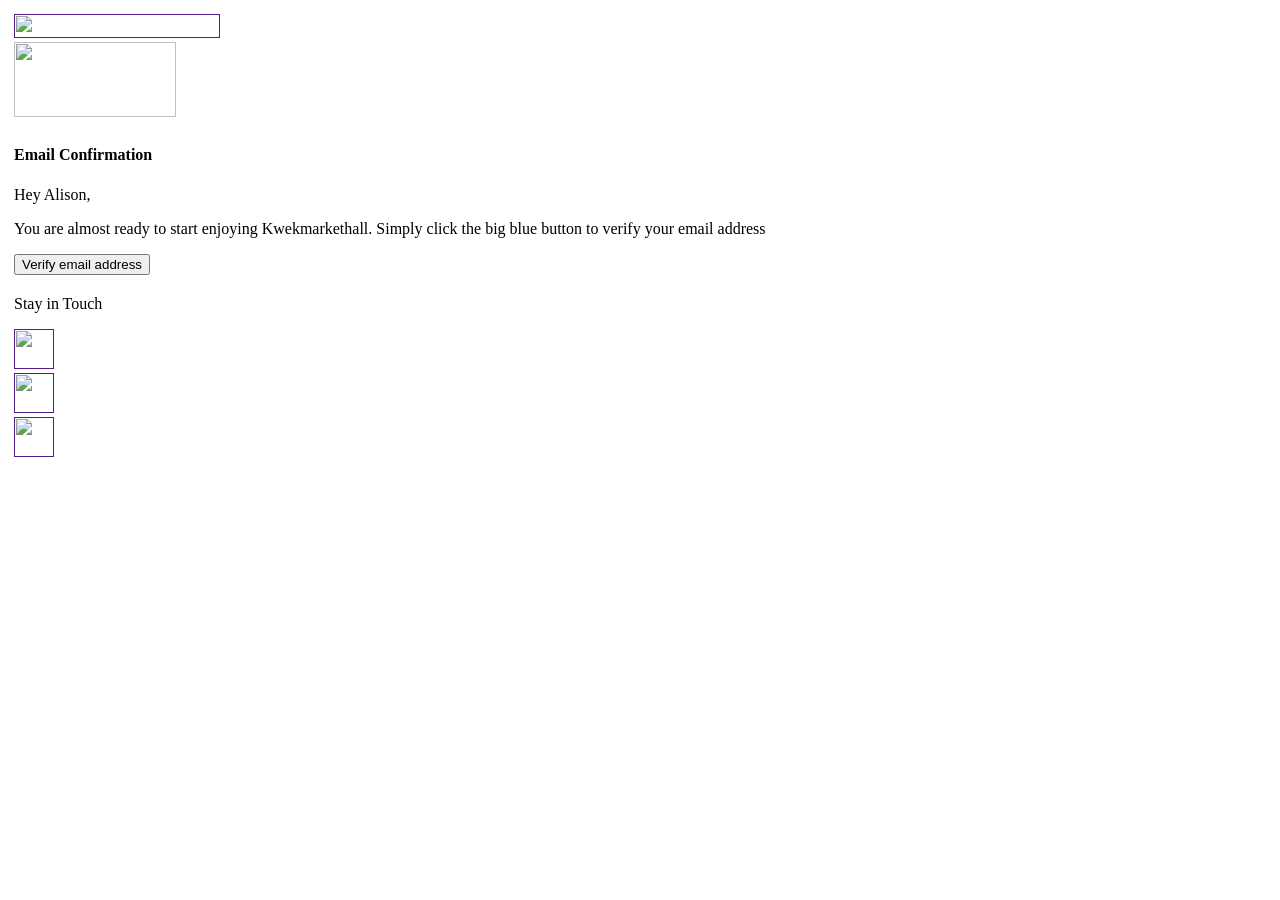
==== templateEmail/email_verification.html @ 04dbbd70 "new templates" ====
<!DOCTYPE html>
<html lang="en">
<head>
    <meta charset="UTF-8">
    <meta http-equiv="X-UA-Compatible" content="IE=edge">
    <meta name="viewport" content="width=device-width, initial-scale=1.0">
    <link rel="stylesheet" href="https://emailapi.kwekapi.com/statics/styles.css">
    <title>Verification Email</title>
</head>
<body>
    <body>
        <div class="overall">
            <div class="template">
                <table class="email">
                    <tr>
                        <td>
                            <table class="table">
                                <tr>
                                    <td class="data">
                                        <a href="">
                                            <img src="https://emailapi.kwekapi.com/statics/logo.png" alt="" width="206" height="24.08" class="logo">
                                        </a>
                                        <div class="pink">
                                            <Img src="https://emailapi.kwekapi.com/statics/Pinky.png" width="162" height="75"  />
                                        </div>
                                    </td>
                                </tr>

                                <tr>
                                    <td class="verify">

                                    <h4>Email Confirmation</h4>
                                    <p class="click">Hey Alison,</p>
                                     <p class="hall">
                                      You are almost ready to start enjoying Kwekmarkethall.
                                       Simply click the big blue button to verify your email address
                                      </p>
                                    <div class="button">
                                        <button>Verify email address</button>
                                    </div>
                                    
                                    <div class="border"></div>
                                    
                                    </td>
                                </tr>

                                <tr>
                                    <td class="datarow">
                                    <p class="column">Stay in Touch</p>
                                    <div class="touch">
                                    <div class="facebook">
                                    <a href="">
                                        <img src="https://emailapi.kwekapi.com/statics/facebook.png" alt="" width="40" height="40" >
                                    </a>
                                    </div>
                                    <div class="instagram">
                                        <a href="">
                                            <img src="https://emailapi.kwekapi.com/statics/instagram.png" alt="" width="40" height="40" >
                                        </a>
                                    </div>
                                    <div class="twitter">
                                        <a href="">
                                            <img src="https://emailapi.kwekapi.com/statics/twitter.png" alt="" width="40" height="40" >
                                        </a>
                                    </div>
                                    </div>
                                     
                                    </td>
                                </tr>
                            </table>
    
                            
                        </td>
                    </tr>
                            </table>
                        </td>
                    </tr>
                </table>
            </div>
        </div>
    </body> 
</body>
</html>
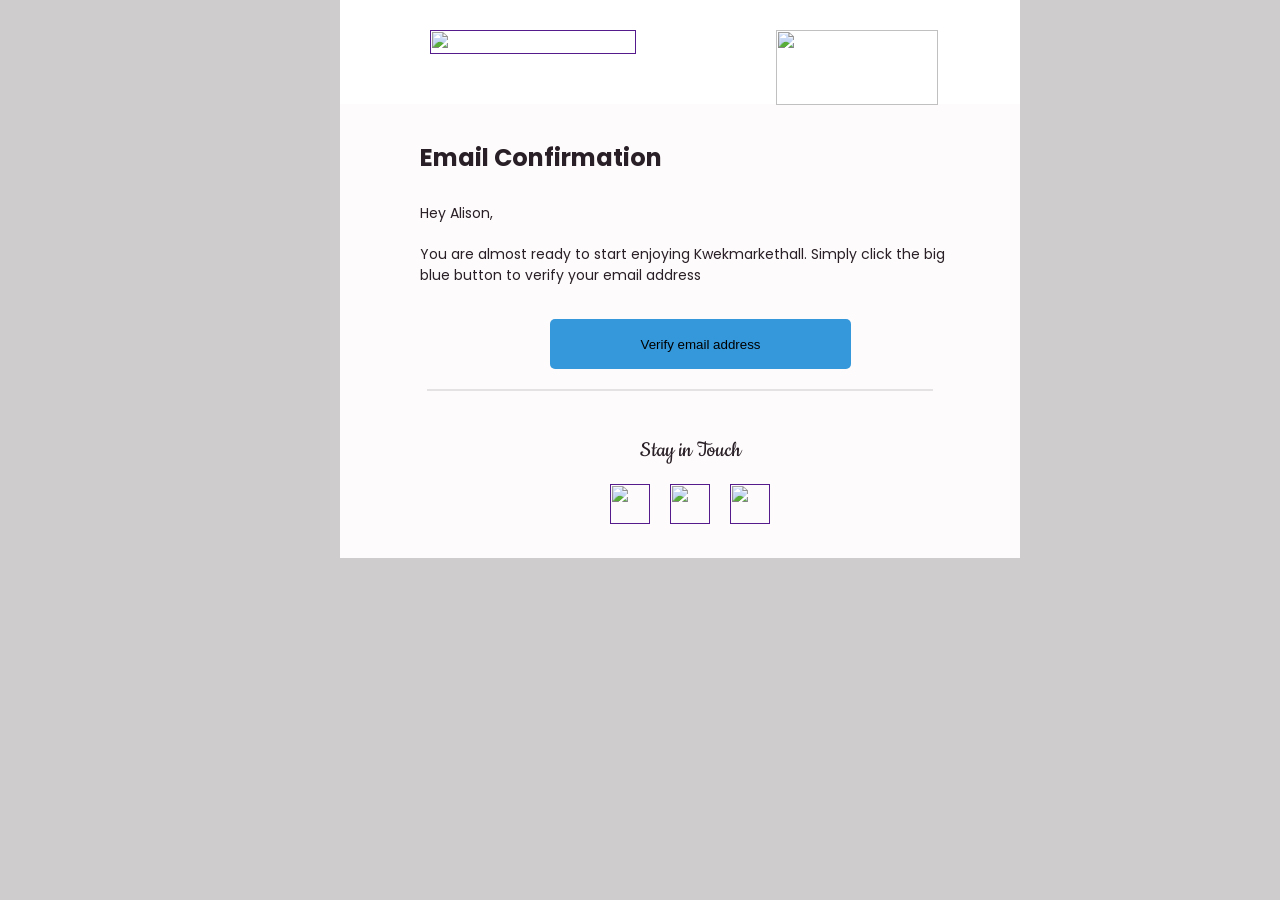
==== commit e7ca7d5d: "internal css" ====
--- a/templateEmail/email_verification.html
+++ b/templateEmail/email_verification.html
@@ -4,7 +4,286 @@
     <meta charset="UTF-8">
     <meta http-equiv="X-UA-Compatible" content="IE=edge">
     <meta name="viewport" content="width=device-width, initial-scale=1.0">
-    <link rel="stylesheet" href="https://emailapi.kwekapi.com/statics/styles.css">
+    <style>
+        @import url('https://fonts.googleapis.com/css2?family=Poppins:wght@100;200;300;400;500;600;700;800;900&display=swap');
+
+@import url('https://fonts.googleapis.com/css2?family=Cookie&family=Poppins:wght@100;200;300;400;500;600;700;800;900&display=swap');
+
+
+*{
+    margin: 0;
+    padding: 0;
+}
+body{
+    /* display: flex; */
+    background-color: rgb(206, 204, 204);
+    /* width: 100%; */
+}
+.overall{
+    background-color: rgb(206, 204, 204);
+    margin: 0;
+    padding: 0;
+    width: 100%;
+    /* height: 100%; */
+    table-layout: fixed;
+    padding-bottom: 30px;
+}
+
+    .template{
+        width: 600px;
+        background-color: #ffffff;
+        margin: 0 auto;
+
+    }
+
+    .email{
+        margin: 0 auto;
+        width: 100%;
+        max-width: 600px;
+        border-spacing: 0;
+        font-family: sans-serif;
+    }
+
+    .table{
+        width: 100%;
+        border-spacing: 0;
+    }
+    .data{
+        padding: 30px 30px 20px 50px;
+        display: flex;
+        flex-direction: row;
+        width: 600px;
+        height: 54px;
+        background-color: #ffffff;
+        
+    }
+    .logo{
+        margin-left: 40px;
+    }
+    .pink{
+        align-content: flex-end;
+        margin-left: 140px; 
+    }
+    .verify h4{
+        height: 29px;
+        line-height: 28.8px;
+        font-weight: 700;
+        font-size: 24px;
+        font-family: 'Poppins', sans-serif;
+        padding: 10px 30px 0 50px;
+        color: #12080F;
+        opacity: 90%;
+
+    }
+    .verify .hall{
+        font-weight: 400;
+        line-height: 21px;
+        font-size: 14px;
+        font-family: 'Poppins', sans-serif;
+        padding: 0 30px 3px 50px; 
+        color: #12080F;
+        opacity: 90%;
+    }
+   .verify .click{
+        font-weight: 400;
+        line-height: 21px;
+        font-size: 14px;
+        font-family: 'Poppins', sans-serif;
+        padding: 30px 30px 20px 50px;
+        color: #12080F;
+        opacity: 90%; 
+    }
+    
+    
+    .verify{
+        background-color: #fefbfc;
+        padding: 30px;
+        
+    }
+    button{
+        border: 1px solid transparent;
+        background: #3498DB;
+        width: 301px;
+        height: 50px;
+        border-radius: 5px;
+        margin-left: 180px;
+        margin-top: 30px;
+        margin-bottom: 10px;
+        
+        
+    }
+    .border{
+        width: 200px;
+        border: 1px solid #12080F;
+        opacity: 10%;
+        margin: 0 auto;
+        width: 504px;
+        margin: 10px auto;
+    }
+    .datarow{
+        padding: 2px 30px 30px 50px;
+        background-color: #fefbfc;
+    }
+    .column{
+        font-weight: 400;
+        font-size: 24px;
+        line-height: 36px;
+        font-family: 'Cookie', cursive;
+        text-align: center;
+        padding-bottom: 15px;
+        color:#12080F;
+        opacity: 90%
+    }
+    .touch{
+        display: flex;
+        flex-direction: row;
+        justify-content: center;
+        
+    }
+    .facebook{
+        margin-right: 20px;
+    }
+    .twitter{
+        margin-left: 20px;
+    }
+
+    @media (min-width: 260px) and (max-width: 640px) {
+        .template{
+           
+            display: flex; 
+            width: 100%;
+            height: 100%;
+
+        }
+        .overall{
+            width: 100%;
+            
+        } 
+        .verify h4{
+            width: 200px;
+        }
+        .verify .hall{
+            width: 300px;
+        }
+        .verify .click{
+            width: 300px;
+        }
+        .pink{
+            display: none;
+        }
+        .data{
+            align-items: center;
+        }
+        button{
+            margin-left: 60px;
+            width: 150px;
+            height: 20px;
+        }
+        .touch{
+            justify-content: flex-start;
+            padding-left: 60px;
+        }
+        .column{
+            text-align: start;
+            padding-left: 70px;
+            
+        } 
+        .overall{
+            padding-bottom: 0;
+        }
+
+      }
+
+      @media (min-width: 641px) and (max-width: 768px) {
+        .template{
+            
+            display: flex;
+            width: 100%;
+            height: 100%;
+        }
+        .overall{
+            width: 100%;
+            
+            width: 100%;
+        } 
+        .verify h4{
+            width: 300px;
+        }
+        .verify .hall{
+            width: 350px;
+        }
+        .verify .click{
+            width: 350px;
+        }
+        .pink{
+            display: none;
+        }
+        .data{
+            align-items: center;
+        }
+        button{
+            margin-left: 60px;
+            width: 180px;
+            height: 28px;
+        }
+        .touch{
+            justify-content: flex-start;
+            padding-left: 60px;
+        }
+        .column{
+            text-align: start;
+            padding-left: 70px;
+            
+        } 
+        .overall{
+            padding-bottom: 0;
+        }
+      }
+
+      @media (min-width: 769px) and (max-width: 1024px) {
+        .template{
+           
+           display: flex;
+           height: 100%;
+        }
+         .overall{
+            width: 100%;
+           
+        } 
+        .verify h4{
+            width: 300px;
+        }
+        .verify .hall{
+            width: 450px;
+        }
+        .verify .click{                              
+            width: 450px;
+        }
+        .pink{
+            display: none;
+        }
+        .data{
+            align-items: center;
+        }
+        button{
+            margin-left: 60px;
+            width: 200px;
+            height: 30px;
+        }
+        .touch{
+            justify-content: flex-start;
+            padding-left: 60px;
+        }
+        .column{
+            text-align: start;
+            padding-left: 70px;
+            
+        } 
+        .overall{
+            padding-bottom: 0;
+        }
+      }
+    </style>
     <title>Verification Email</title>
 </head>
 <body>
